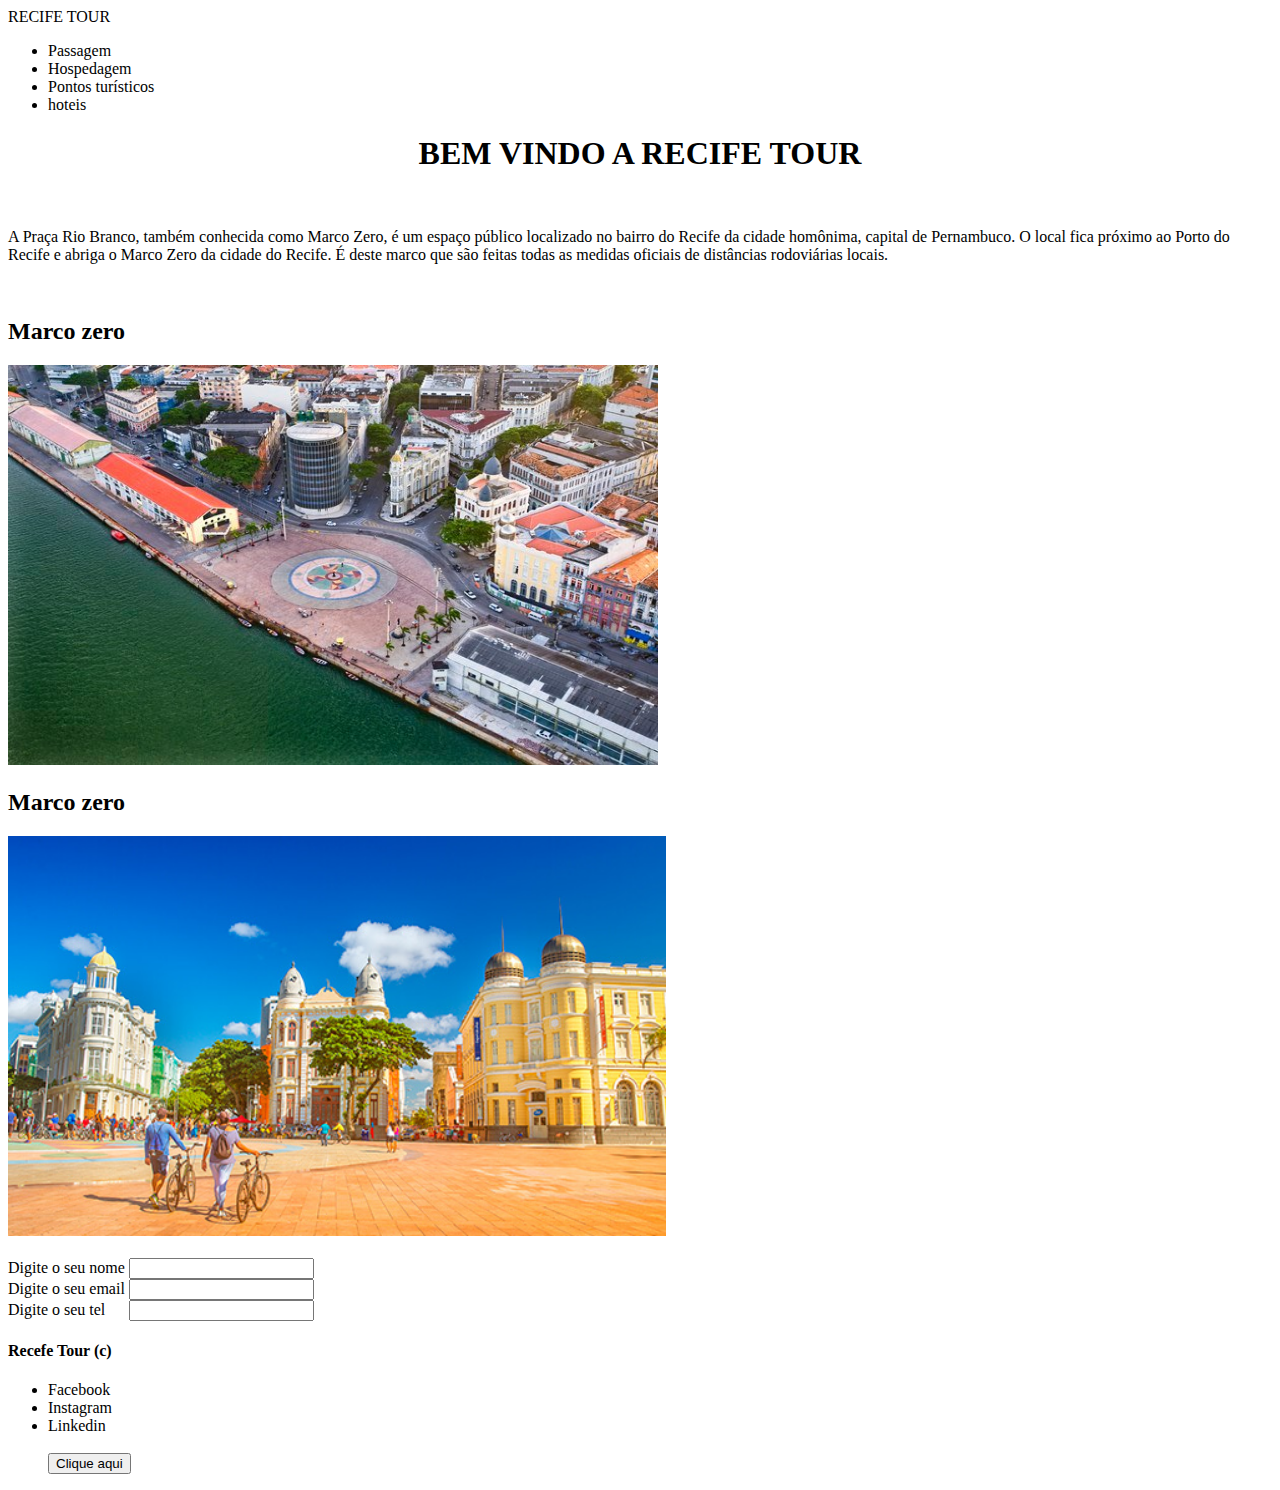
==== index.html @ 51b2f10b "primeiro commit do projeto" ====
<!DOCTYPE html>
<html lang="pt">
<head>
    <link rel="stylesheet" type="text/css" href="css/styles.css" media="screen" />
    <meta charset="UTF-8">
    <meta http-equiv="X-UA-Compatible" content="IE=edge">
    <meta name="viewport" content="width=device-width, initial-scale=1.0">
    <title>Document</title>
</head>
<body>
    <header>
        <span>RECIFE TOUR</span>
        <nav>
         <ul>
                <li>Passagem</li>
                <li>Hospedagem</li>
                <li>Pontos turísticos</li>
                <li>hoteis</li>
         </ul>
        </nav>
    </header>
    <main>
    <div class="inicio"><center><h1>BEM VINDO A RECIFE TOUR</h1></center></div>
    <br>
        
        <p>A Praça Rio Branco, também conhecida como Marco Zero, é um espaço público localizado
             no bairro do Recife da cidade homônima, capital de Pernambuco. O local fica próximo 
             ao Porto do Recife e abriga o Marco Zero da cidade do Recife. É deste marco que são 
             feitas todas as medidas oficiais de distâncias rodoviárias locais. </p>
            <br>
            <h2>Marco zero</h2>
            <img src= "img/Marco zero.jpg" width="650" height="400"/>
            <h2>Marco zero</h2>
            <img src="img/o-que-fazer-marco-zero-02.jpg" widht="650" height="400"/> <br><br>
            <form>
                <label for="">Digite o seu nome 
                </label>
                <input type="text" id="nome"><br>
                <label for="">Digite o seu email
                </label>
                <input type="text" id="nome"><br>
                <label for="">Digite o seu tel &#160;&#160;&#160;&#160;
                <input type="text" id="nome">
                </label>
            </form>
    </main>       
        <footer>
            <h4>Recefe Tour (c)</h4>
            <ul>
                <li>Facebook</li>
                <li>Instagram</li>
                <li>Linkedin</li>
                <br>

              <a href="https://google.com.br"><button>Clique aqui</button></a>
            </ul>
        </footer>        
    </body>
</html>
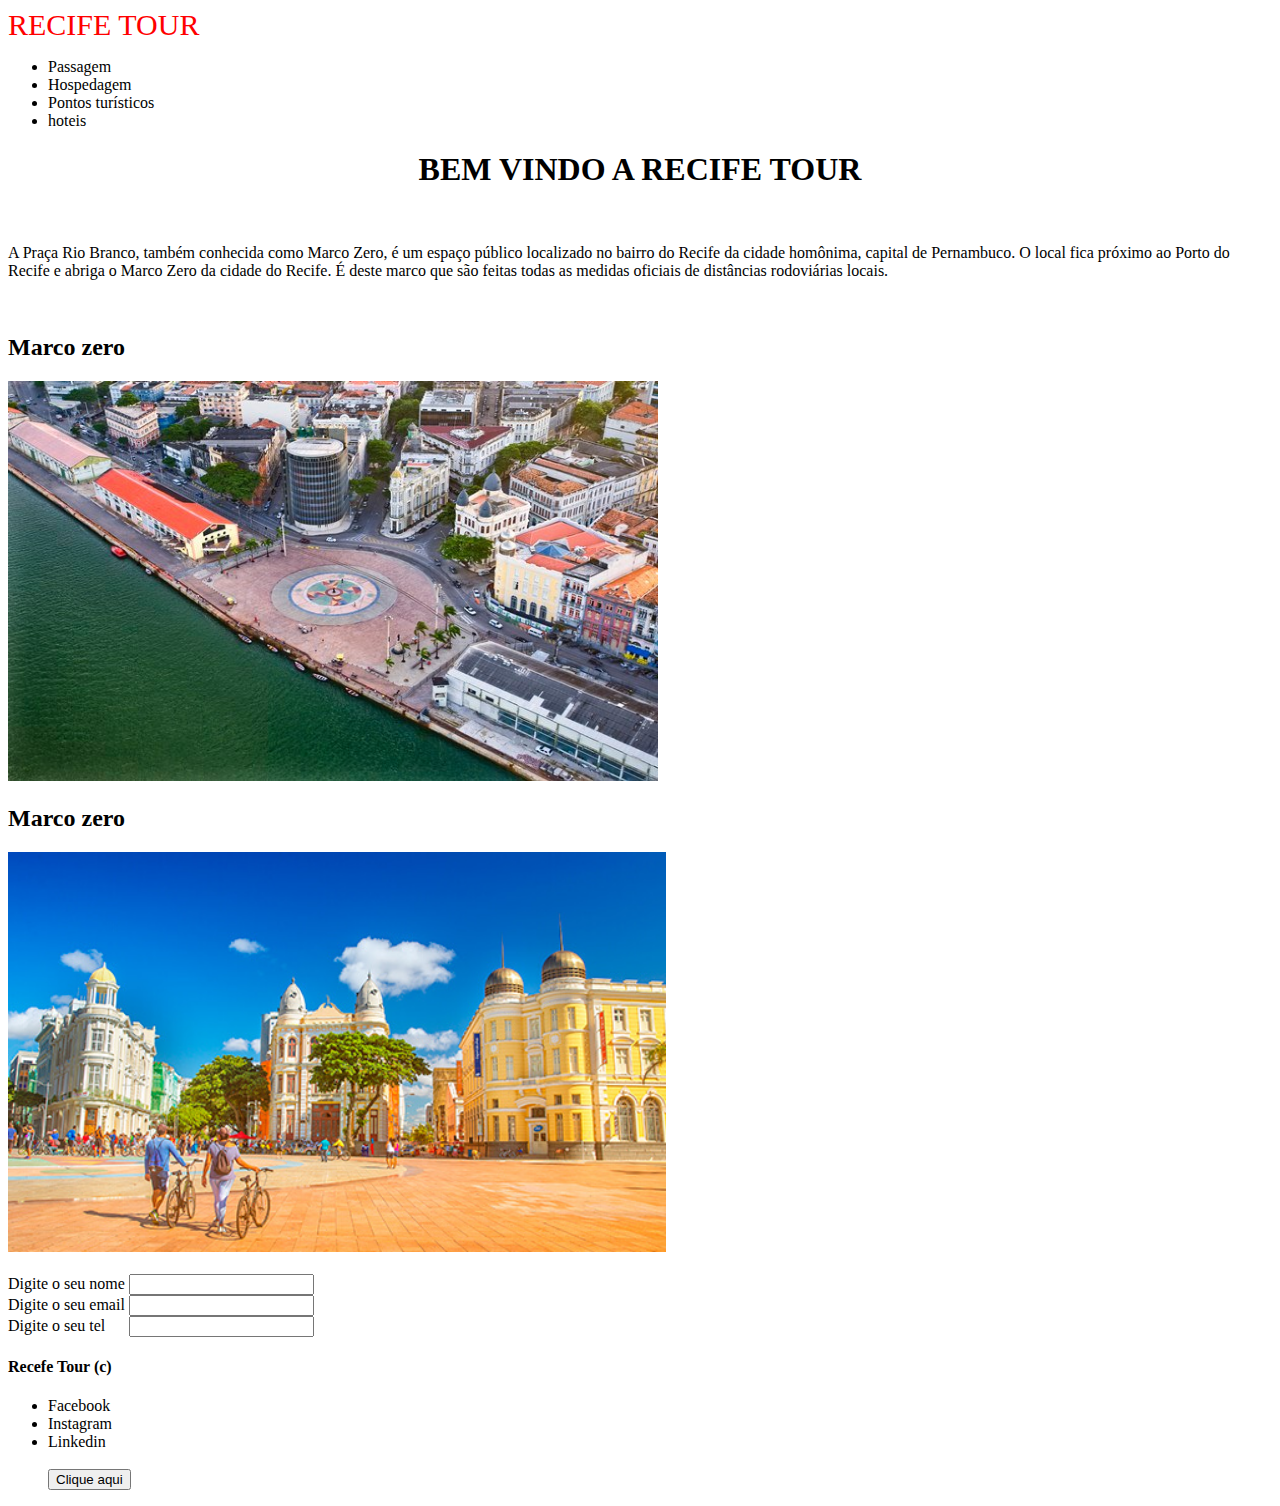
==== commit ea044af4: "pasta css" ====
--- a/index.html
+++ b/index.html
@@ -1,7 +1,7 @@
 <!DOCTYPE html>
 <html lang="pt">
 <head>
-    <link rel="stylesheet" type="text/css" href="css/styles.css" media="screen" />
+    <link rel="stylesheet" href="css/styles.css">
     <meta charset="UTF-8">
     <meta http-equiv="X-UA-Compatible" content="IE=edge">
     <meta name="viewport" content="width=device-width, initial-scale=1.0">
@@ -9,7 +9,7 @@
 </head>
 <body>
     <header>
-        <span>RECIFE TOUR</span>
+        <div class= "rom romrecife"> <span>RECIFE TOUR</span></div>
         <nav>
          <ul>
                 <li>Passagem</li>
--- a/css/styles.css
+++ b/css/styles.css
@@ -0,0 +1,4 @@
+.romrecife{
+    color: red;
+    font-size: 30px;
+} 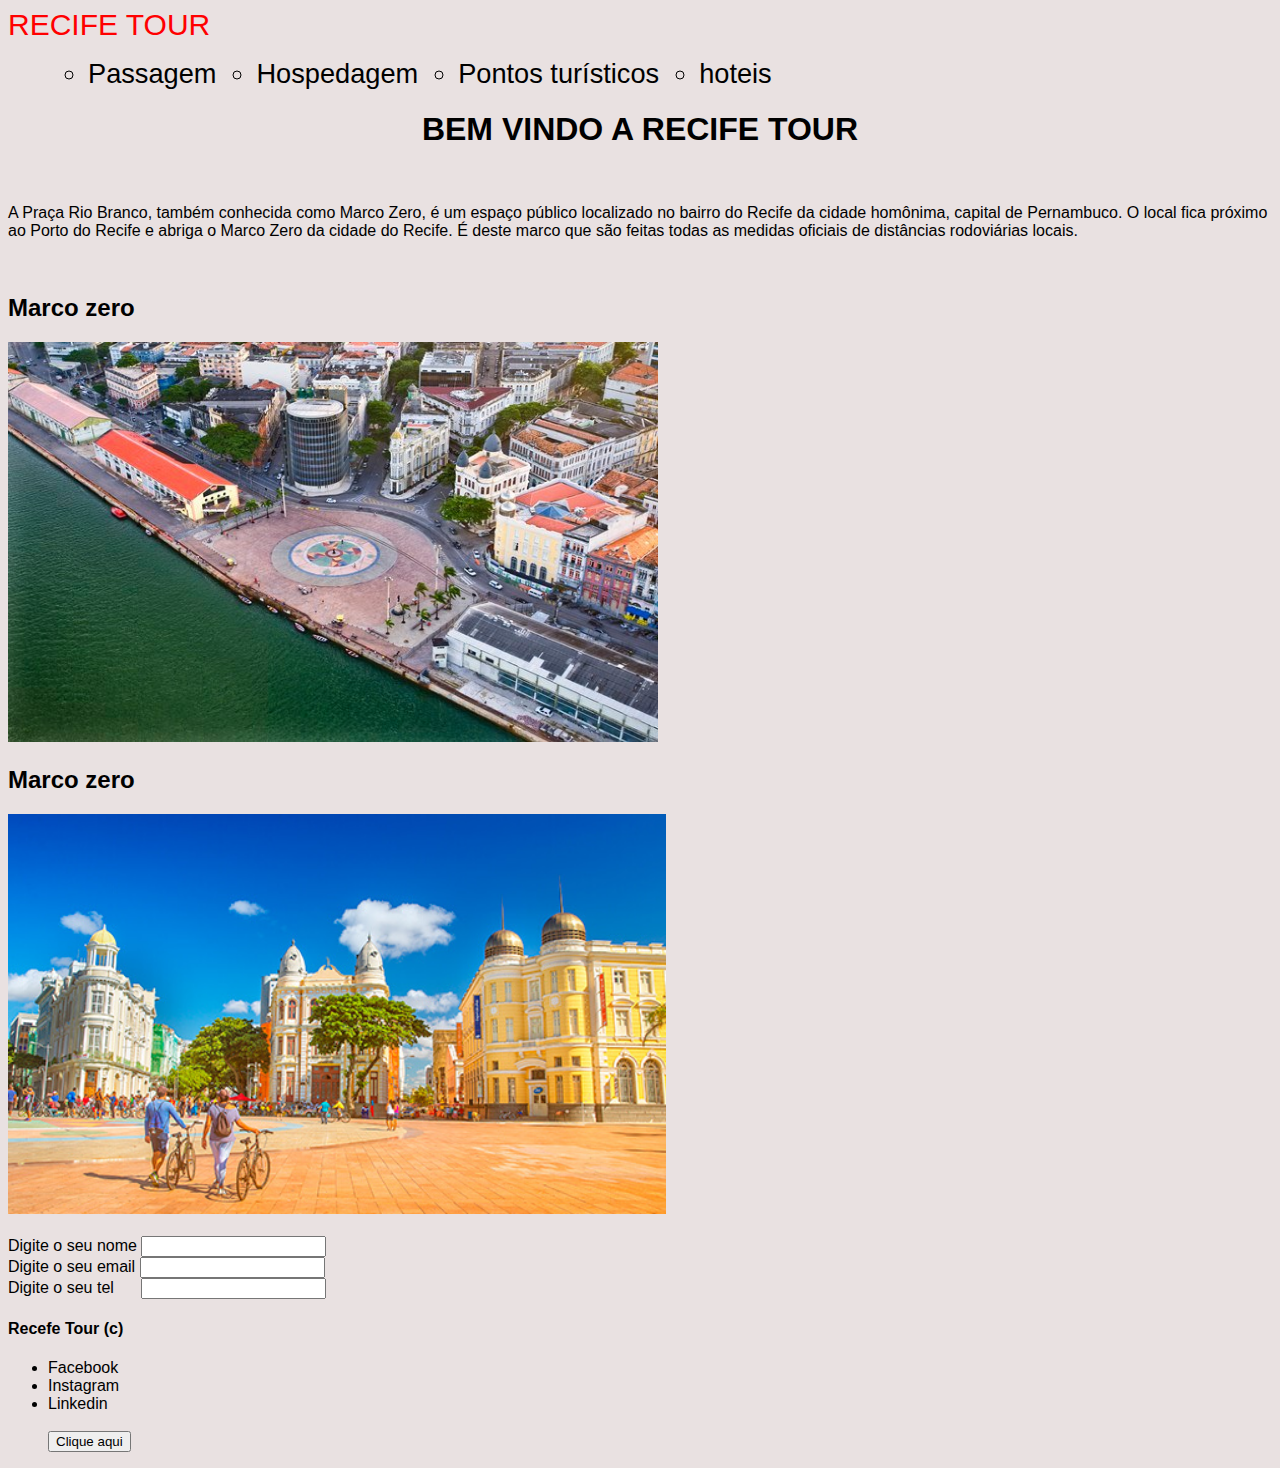
==== commit 3793cddf: "css ok" ====
--- a/index.html
+++ b/index.html
@@ -9,13 +9,23 @@
 </head>
 <body>
     <header>
-        <div class= "rom romrecife"> <span>RECIFE TOUR</span></div>
+        <div class= "romrecife"> <span> RECIFE TOUR</span></div>
         <nav>
          <ul>
+            <div class="container">
+                <div class="esquerda"></div>
+                <ul>
                 <li>Passagem</li>
+                </ul>
+                <ul>
                 <li>Hospedagem</li>
+                </ul>
+                <ul>
                 <li>Pontos turísticos</li>
-                <li>hoteis</li>
+                </ul>
+                <div class="direita">
+                <ul>
+                <li>hoteis</li> </div></ul>
          </ul>
         </nav>
     </header>
--- a/css/styles.css
+++ b/css/styles.css
@@ -1,4 +1,26 @@
 .romrecife{
     color: red;
     font-size: 30px;
-} +    justify-content:center;
+} 
+
+.container {
+    display: flex;
+    flex-direction: row;
+    font-size: 1.7rem;
+}
+
+
+/* as classes das 2 divs*/
+.esquerda {
+    justify-content: flex-start;
+}
+
+.direita {
+    justify-content: flex-end;
+}
+
+body {
+    font-family: 'Dosis', sans-serif;
+    background-color: #e9e1e1;
+}